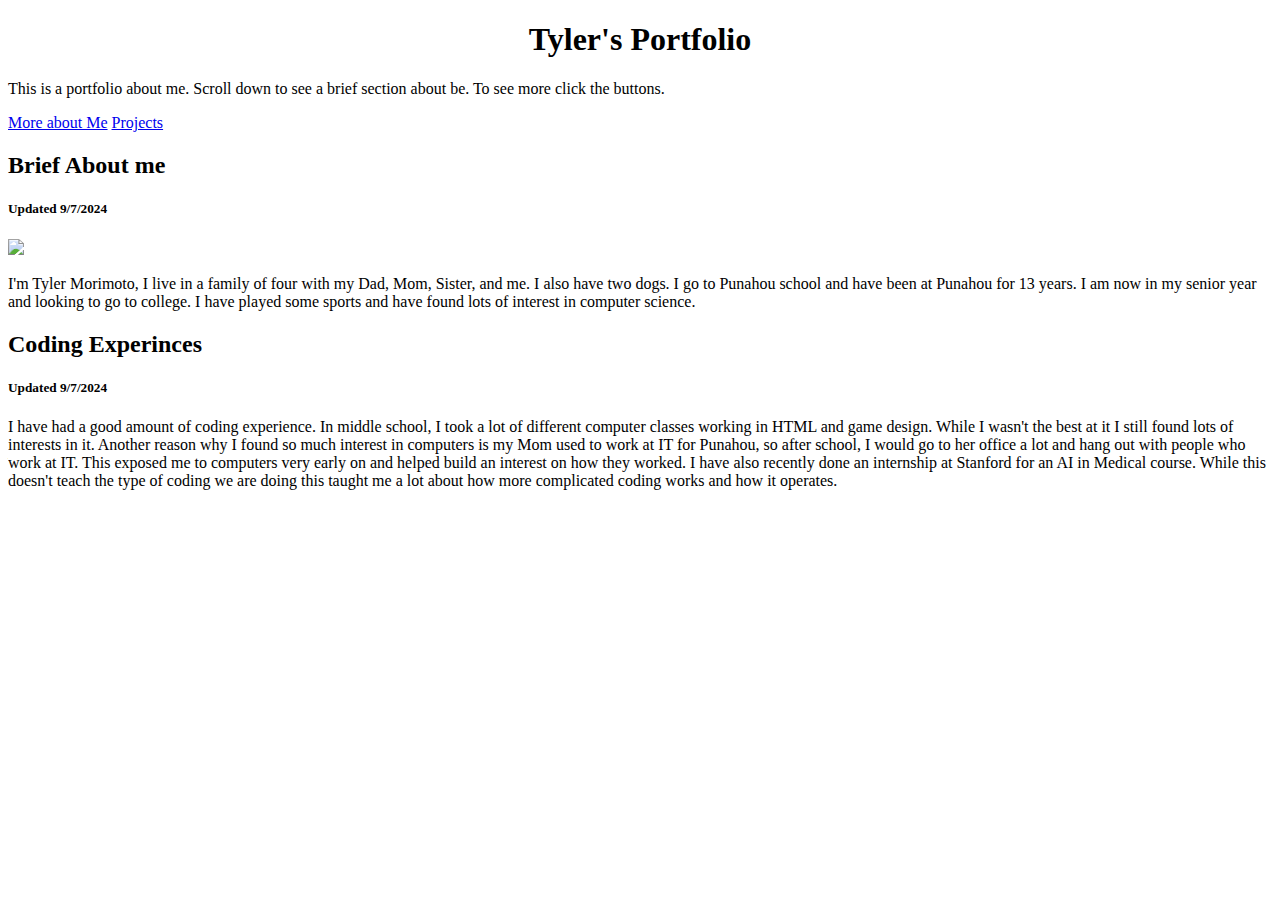
==== html/index.html @ 2f3600e2 "Update and rename portfolio to index.html" ====
<!doctype html>
<html lang="en">
  <head>
    <meta charset="utf-8">
    <meta name="viewport" content="width=device-width, initial-scale=1">
    <title>My portfolio</title>
    <link href="https://cdn.jsdelivr.net/npm/bootstrap@5.2.3/dist/css/bootstrap.min.css" rel="stylesheet" integrity="sha384-rbsA2VBKQhggwzxH7pPCaAqO46MgnOM80zW1RWuH61DGLwZJEdK2Kadq2F9CUG65" crossorigin="anonymous">
    <link rel="stylesheet" href="portfolio.css">

  </head>
  <body>


  	<div class="header">
	    <h1 style="text-align: center;">Tyler's Portfolio</h1>

	    <p class="spacing">This is a portfolio about me. Scroll down to see a brief section about be. To see more click the buttons.</p>
	</div>

	<div class="links">
	    <a class="button1 button" href="portfolio-Tyler-Morimoto/html/About-Me" > More about Me</a>	

	    <a class="button2 button" href="portfolio-Tyler-Morimoto/html/Projects" > Projects</a>
	</div>
  <div class="row">
    <div class="left" id="left">
      <div class="boxes">
        <h2>Brief About me</h2>
        <h5>Updated 9/7/2024</h5>
        <img src="IMG_6846.PNG" class="img" id="img2">
        <p>I'm Tyler Morimoto, I live in a family of four with my Dad, Mom, Sister, and me. I also have two dogs. I go to Punahou school and have been at Punahou for 13 years. I am now in my senior year and looking to go to college. I have played some sports and have found lots of interest in computer science.</p>
      </div>
      <div class="boxes">
        <h2>Coding Experinces</h2>
        <h5>Updated 9/7/2024</h5>
        <img 
        <p class="margin">I have had a good amount of coding experience. In middle school, I took a lot of different computer classes working in HTML and game design. While I wasn't the best at it I still found lots of interests in it. Another reason why I found so much interest in computers is my Mom used to work at IT for Punahou, so after school, I would go to her office a lot and hang out with people who work at IT. This exposed me to computers very early on and helped build an interest on how they worked. I have also recently done an internship at Stanford for an AI in Medical course. While this doesn't teach the type of coding we are doing this taught me a lot about how more complicated coding works and how it operates.</p>
      </div>
    </div>

  </div>




    <script src="https://cdn.jsdelivr.net/npm/bootstrap@5.2.3/dist/js/bootstrap.bundle.min.js" integrity="sha384-kenU1KFdBIe4zVF0s0G1M5b4hcpxyD9F7jL+jjXkk+Q2h455rYXK/7HAuoJl+0I4" crossorigin="anonymous"></script>
  </body>
</html>
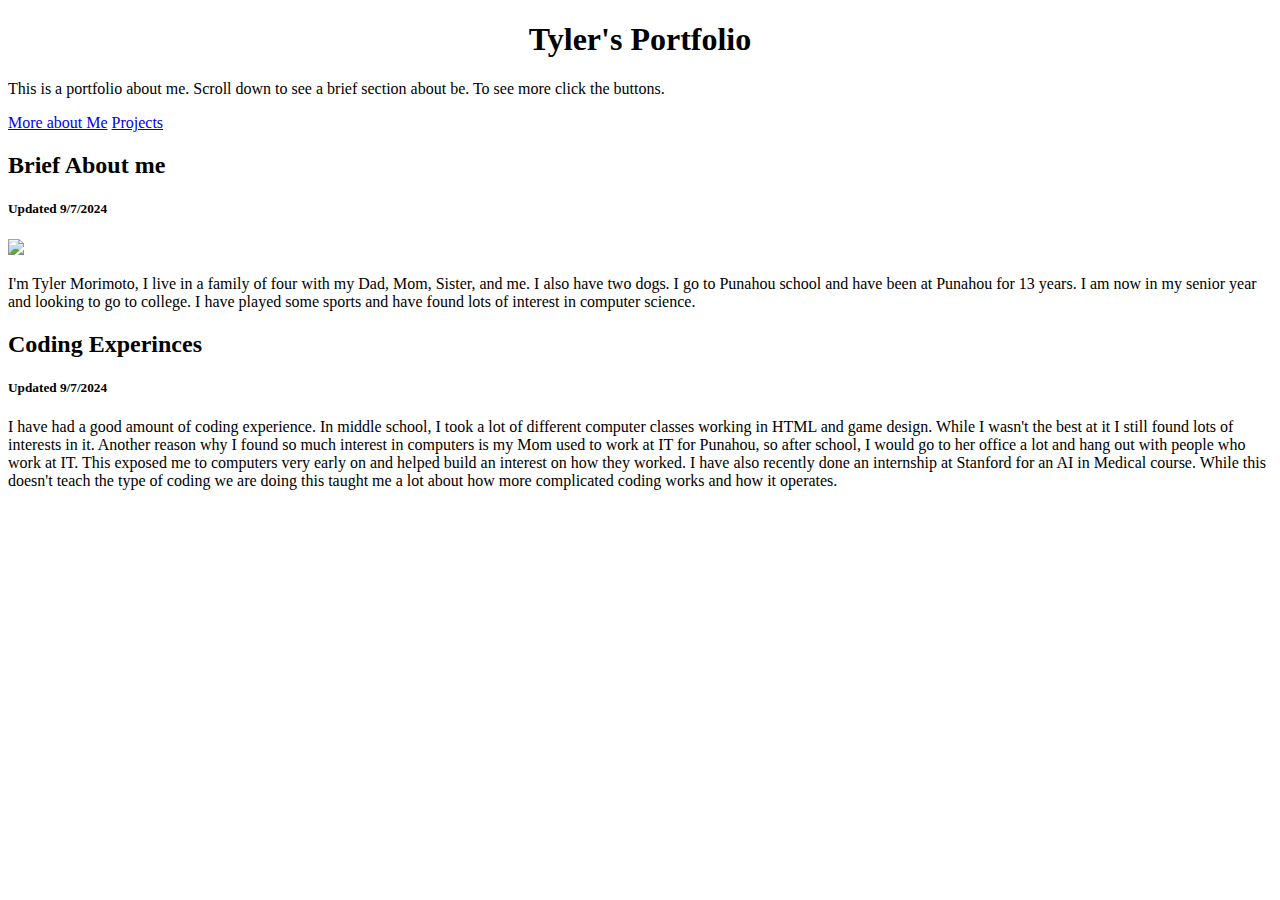
==== commit 1c718ef3: "Update index.html" ====
--- a/html/index.html
+++ b/html/index.html
@@ -18,16 +18,16 @@
 	</div>
 
 	<div class="links">
-	    <a class="button1 button" href="portfolio-Tyler-Morimoto/html/About-Me" > More about Me</a>	
+	    <a class="button1 button" href="portfolio-Tyler-Morimoto/html/About-Me.html" > More about Me</a>	
 
-	    <a class="button2 button" href="portfolio-Tyler-Morimoto/html/Projects" > Projects</a>
+	    <a class="button2 button" href="portfolio-Tyler-Morimoto/html/Projects.html" > Projects</a>
 	</div>
   <div class="row">
     <div class="left" id="left">
       <div class="boxes">
         <h2>Brief About me</h2>
         <h5>Updated 9/7/2024</h5>
-        <img src="IMG_6846.PNG" class="img" id="img2">
+        <img src="Portfolio-Tyler-Morimoto/imgs/IMG_6846.PNG" class="img" id="img2">
         <p>I'm Tyler Morimoto, I live in a family of four with my Dad, Mom, Sister, and me. I also have two dogs. I go to Punahou school and have been at Punahou for 13 years. I am now in my senior year and looking to go to college. I have played some sports and have found lots of interest in computer science.</p>
       </div>
       <div class="boxes">
